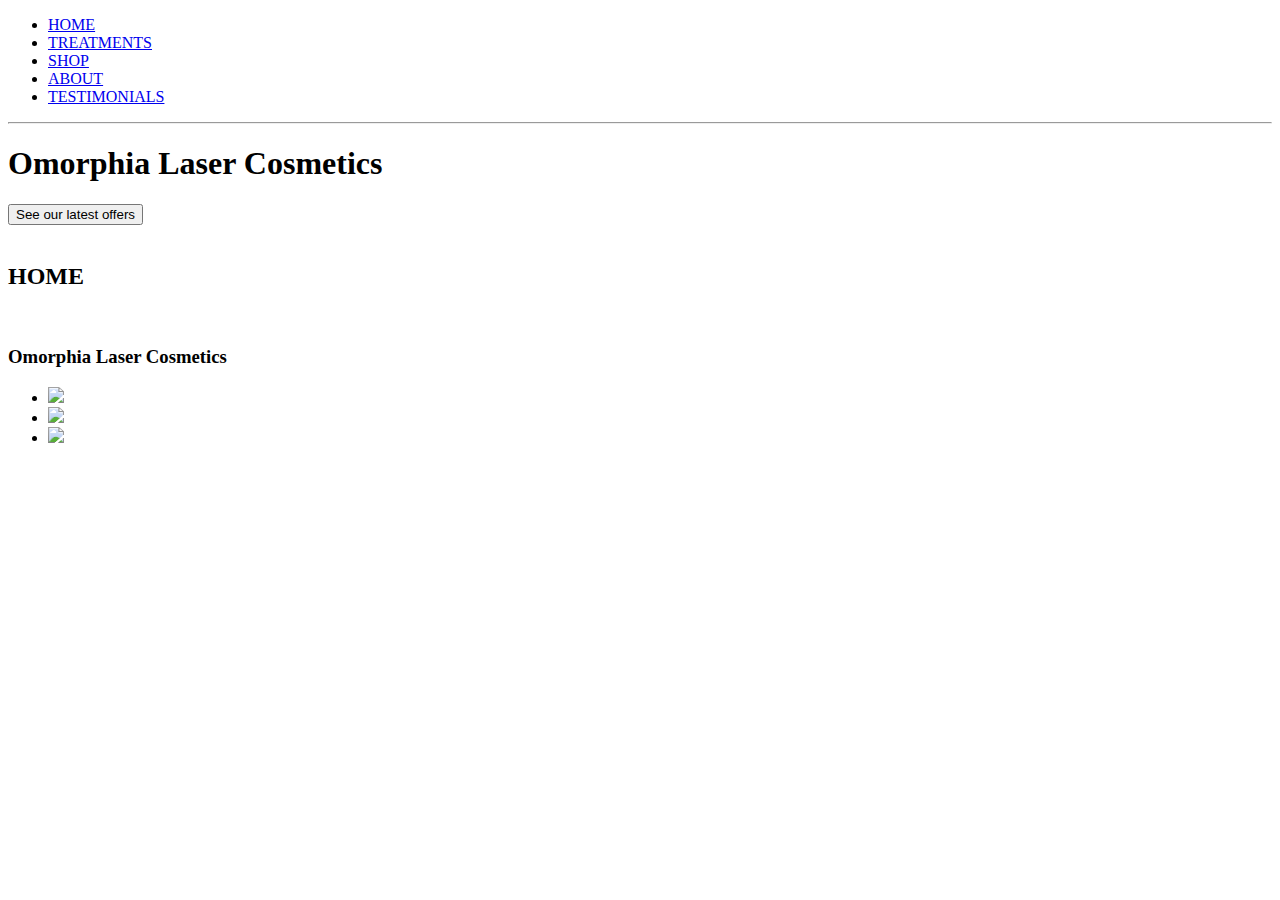
==== index.html @ 242f484a "initial commit" ====
<!DOCTYPE html>
<html>
    <head>
        <title>Omorphia Laser Cosmetics | Home</title>
        <meta name="description" content="This is the description">
        <link rel="stylesheet" href="styles.css">
    </head>
    <body>
        <header>
            <nav>
                <ul>
                    <li><a href="index.html">HOME</a></li>
                    <li><a href="treatments.html">TREATMENTS</a></li>
                    <li><a href="shop.html">SHOP</a></li>
                    <li><a href="about.html">ABOUT</a></li>
                    <li><a href="testimonials">TESTIMONIALS</a></li>
                </ul>
            </nav>
            <hr>
            <h1>Omorphia Laser Cosmetics</h1>
            <button>See our latest offers</button>
            <br>
            <br>
            <!-- TODO: find a background image -->
        </header>
        <section>
            <h2>HOME</h2>
            <p>

            </p>
            <img src="    ">
            <p>

            </p>
        </section>

        <footer>
            <h3>Omorphia Laser Cosmetics</h3>
            <ul>
                <li>
                    <a href="https://Facebook.com/Omorphialasercosmetics" target="_blank">
                        <img src="Images/Facebook Logo.png">
                    </a>
                </li>
                <li>
                    <a href="https://instagram.com/Omorphialasercosmetics" target="_blank" >
                        <img src="Images/Instagram Logo.png">
                    </a>
                </li>
                <li>
                    <a href="https://TikTok.com/Omorphialasercosmetics" target="_blank" >
                        <img src="Images/TikTok Logo.png">
                    </a>
                </li>
            </ul>
        </footer>
    </body>
</html
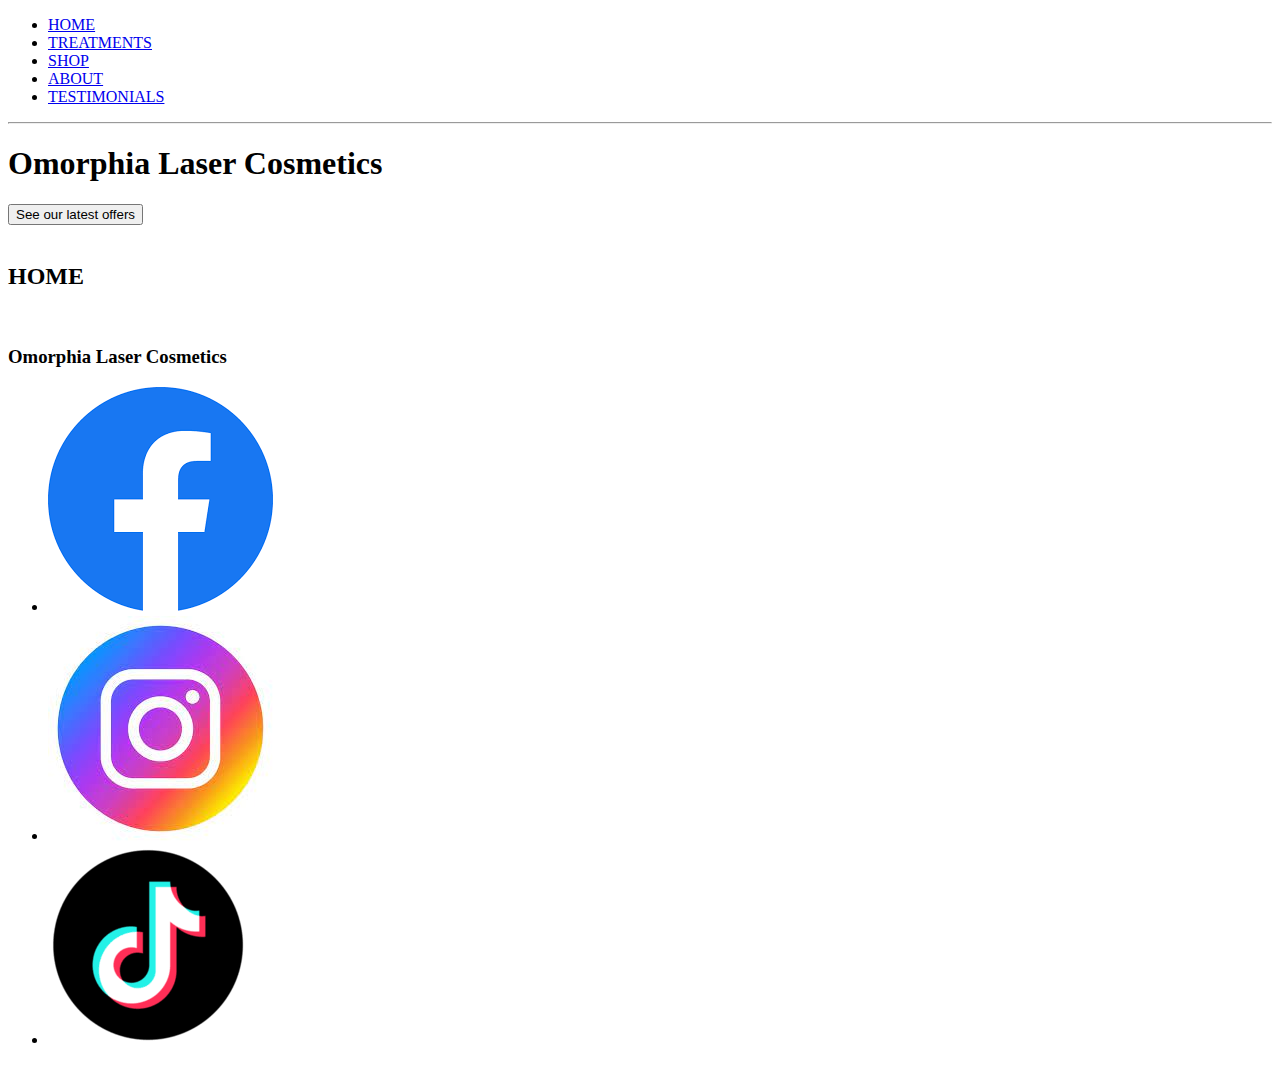
==== commit 11da9a71: "added photos" ====
--- a/index.html
+++ b/index.html
@@ -1,22 +1,36 @@
 <!DOCTYPE html>
-<html>
+<html lang="en-us">
+
     <head>
+        <meta charset="UTF-8">
+        <link rel="stylesheet" href="./assets/images/css/style.css">
+
         <title>Omorphia Laser Cosmetics | Home</title>
-        <meta name="description" content="This is the description">
-        <link rel="stylesheet" href="styles.css">
     </head>
+
     <body>
-        <header>
+        <header class="header">
             <nav>
                 <ul>
-                    <li><a href="index.html">HOME</a></li>
-                    <li><a href="treatments.html">TREATMENTS</a></li>
-                    <li><a href="shop.html">SHOP</a></li>
-                    <li><a href="about.html">ABOUT</a></li>
-                    <li><a href="testimonials">TESTIMONIALS</a></li>
+                    <li>
+                        <a href="index.html">HOME</a>
+                    </li>
+                    <li>
+                        <a href="treatments.html">TREATMENTS</a>
+                    </li>
+                    <li>
+                        <a href="shop.html">SHOP</a>
+                    </li>
+                    <li>
+                        <a href="about.html">ABOUT</a>
+                    </li>
+                    <li>
+                        <a href="testimonials">TESTIMONIALS</a>
+                    </li>
                 </ul>
             </nav>
             <hr>
+            </header>
             <h1>Omorphia Laser Cosmetics</h1>
             <button>See our latest offers</button>
             <br>
@@ -39,17 +53,17 @@
             <ul>
                 <li>
                     <a href="https://Facebook.com/Omorphialasercosmetics" target="_blank">
-                        <img src="Images/Facebook Logo.png">
+                        <img src="./assets/images/Facebook-Logo.png">
                     </a>
                 </li>
                 <li>
                     <a href="https://instagram.com/Omorphialasercosmetics" target="_blank" >
-                        <img src="Images/Instagram Logo.png">
+                        <img src="./assets/images/Instagram-Logo.png">
                     </a>
                 </li>
                 <li>
                     <a href="https://TikTok.com/Omorphialasercosmetics" target="_blank" >
-                        <img src="Images/TikTok Logo.png">
+                        <img src="./assets/images/Tiktok-logo.png">
                     </a>
                 </li>
             </ul>
